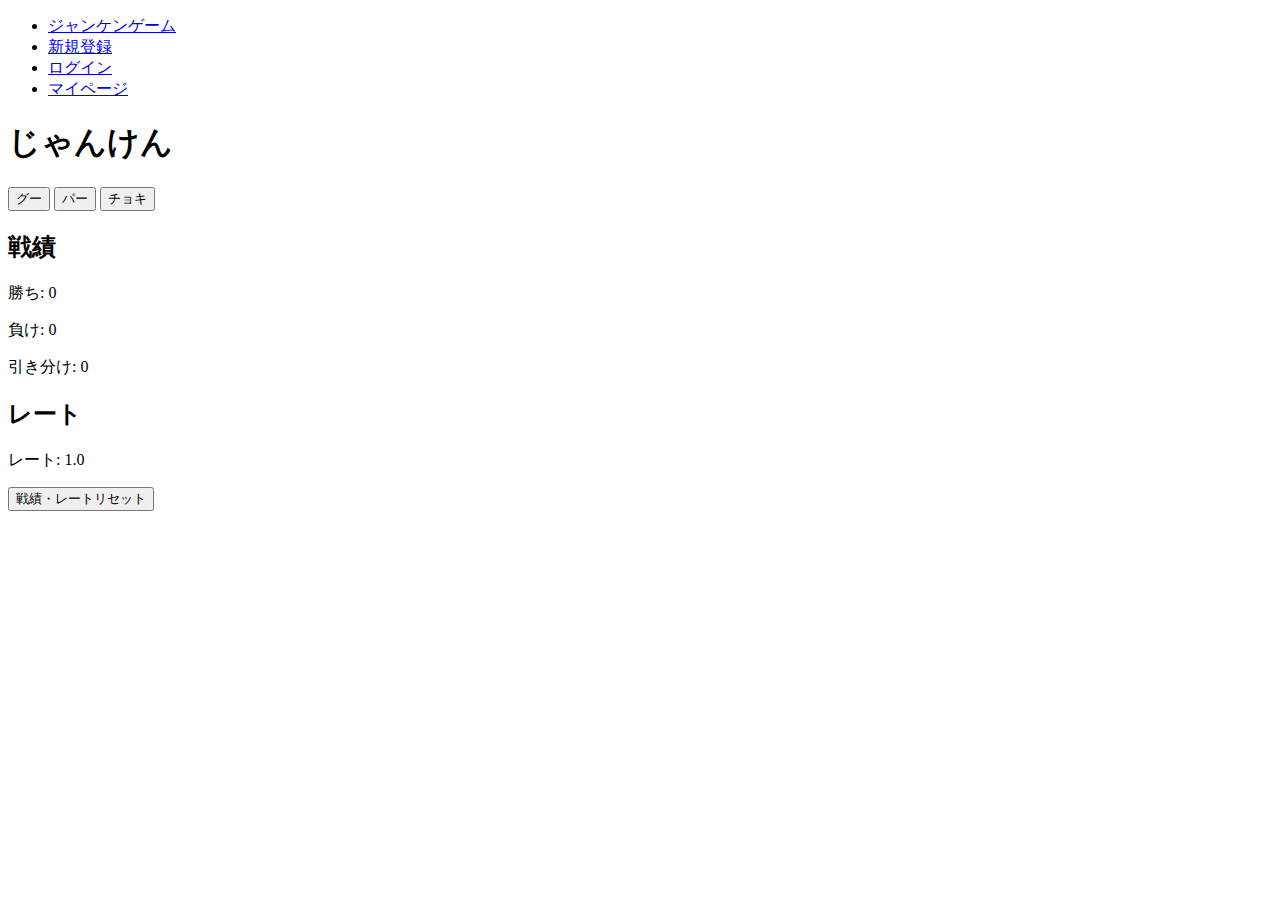
==== aaa/chat/janken.html @ 0f147087 "Create janken.html" ====
<!DOCTYPE html>
<html lang="en">
<head>
    <meta charset="UTF-8">
    <meta name="viewport" content="width=device-width, initial-scale=1.0">
    <title>ジャンケンゲーム</title>
    <link rel="stylesheet" href="style.css">
</head>
<body>
    <!-- ナビゲーションバーを追加 -->
    <nav>
        <ul>
            <li><a href="janken.html">ジャンケンゲーム</a></li>
            <li><a href="signup.html">新規登録</a></li>
            <li><a href="login.html">ログイン</a></li>
            <li class="right"><a href="mypage.html">マイページ</a></li>
        </ul>
    </nav>
    <h1>じゃんけん</h1>
    <div id="result"></div>
    <div class="choices">
        <button id="グー">グー</button>
        <button id="パー">パー</button>
        <button id="チョキ">チョキ</button>
    </div>   
    <div id="score">
        <h2>戦績</h2>
        <p>勝ち: <span id="winCount">0</span></p>
        <p>負け: <span id="loseCount">0</span></p>
        <p>引き分け: <span id="drawCount">0</span></p>
    </div>
    <!-- レートを表示する要素を追加 -->
    <div id="rateDisplay">
        <h2>レート</h2>
        <p>レート: <span id="rate">1.0</span></p>
    </div>
    <!-- リセットボタンを追加 -->
    <button id="resetButton">戦績・レートリセット</button>
<script src="script.js"></script>
</body>
</html>
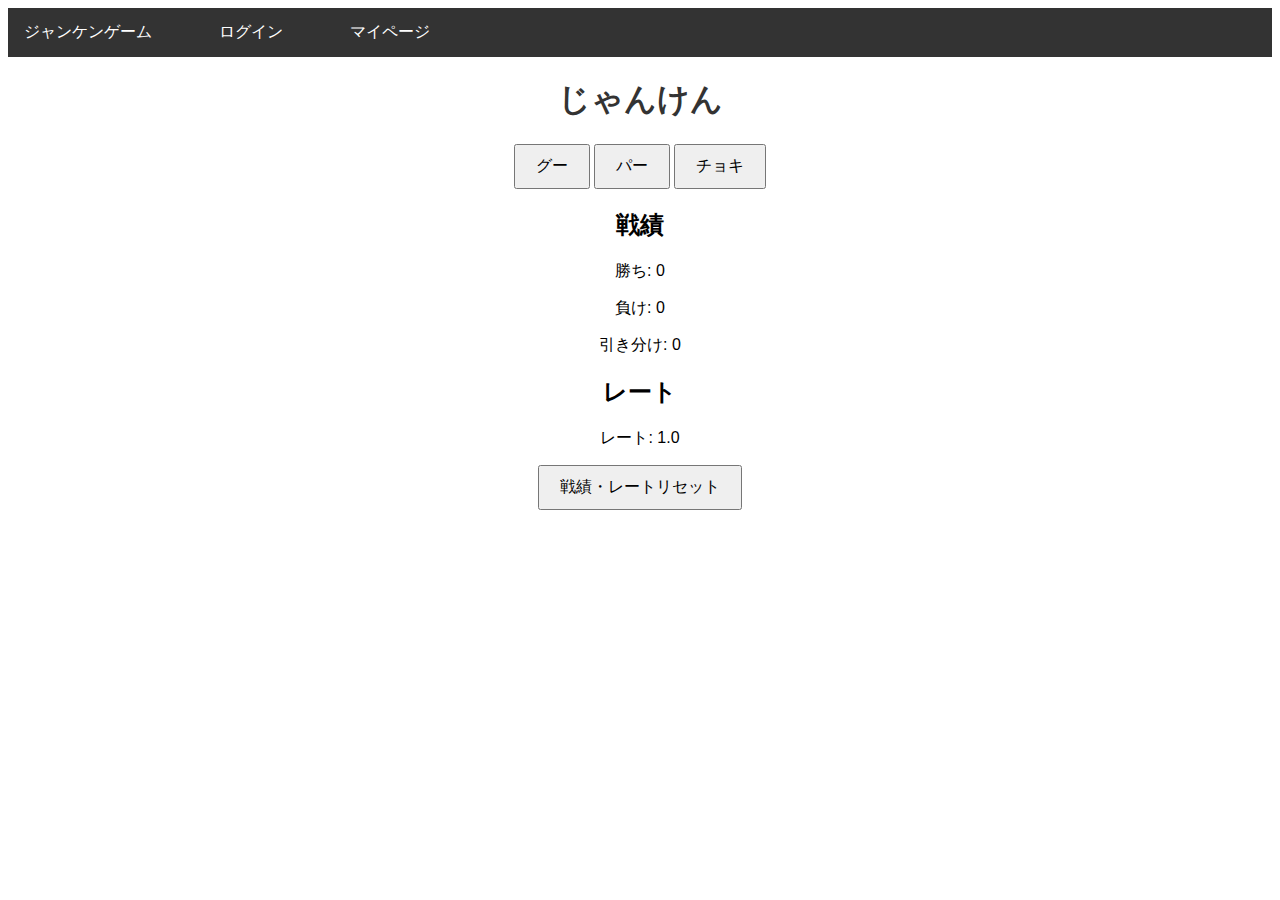
==== commit 5e37700a: "Update janken.html" ====
--- a/aaa/chat/janken.html
+++ b/aaa/chat/janken.html
@@ -11,7 +11,6 @@
     <nav>
         <ul>
             <li><a href="janken.html">ジャンケンゲーム</a></li>
-            <li><a href="signup.html">新規登録</a></li>
             <li><a href="login.html">ログイン</a></li>
             <li class="right"><a href="mypage.html">マイページ</a></li>
         </ul>
--- a/aaa/chat/style.css
+++ b/aaa/chat/style.css
@@ -0,0 +1,64 @@
+body {
+    text-align: center;
+    font-family: Arial, sans-serif;
+}
+
+h1 {
+    color: #333;
+}
+
+.choices {
+    margin-top: 20px;
+}
+
+button {
+    padding: 10px 20px;
+    font-size: 16px;
+    cursor: pointer;
+}
+
+#result {
+    font-size: 24px;
+    font-weight: bold;
+    margin-top: 20px;
+}
+
+ul {
+    display: flex;
+}
+
+li{
+    list-style: none;
+}
+
+a {
+    display: block;
+    text-decoration: none;
+    color: white;
+    margin-right: 35px;
+}
+
+/* ナビゲーションバーのスタイル */
+nav ul {
+    list-style-type: none;
+    margin: 0;
+    padding: 0;
+    overflow: hidden;
+    background-color: #333; /* ナビゲーションバーの背景色 */
+}
+
+nav li {
+    float: left;
+}
+
+nav li a {
+    display: block;
+    color: white;
+    text-align: center;
+    padding: 14px 16px;
+    text-decoration: none;
+/* 右寄せのスタイル */
+.right {
+    float: right;
+}
+}
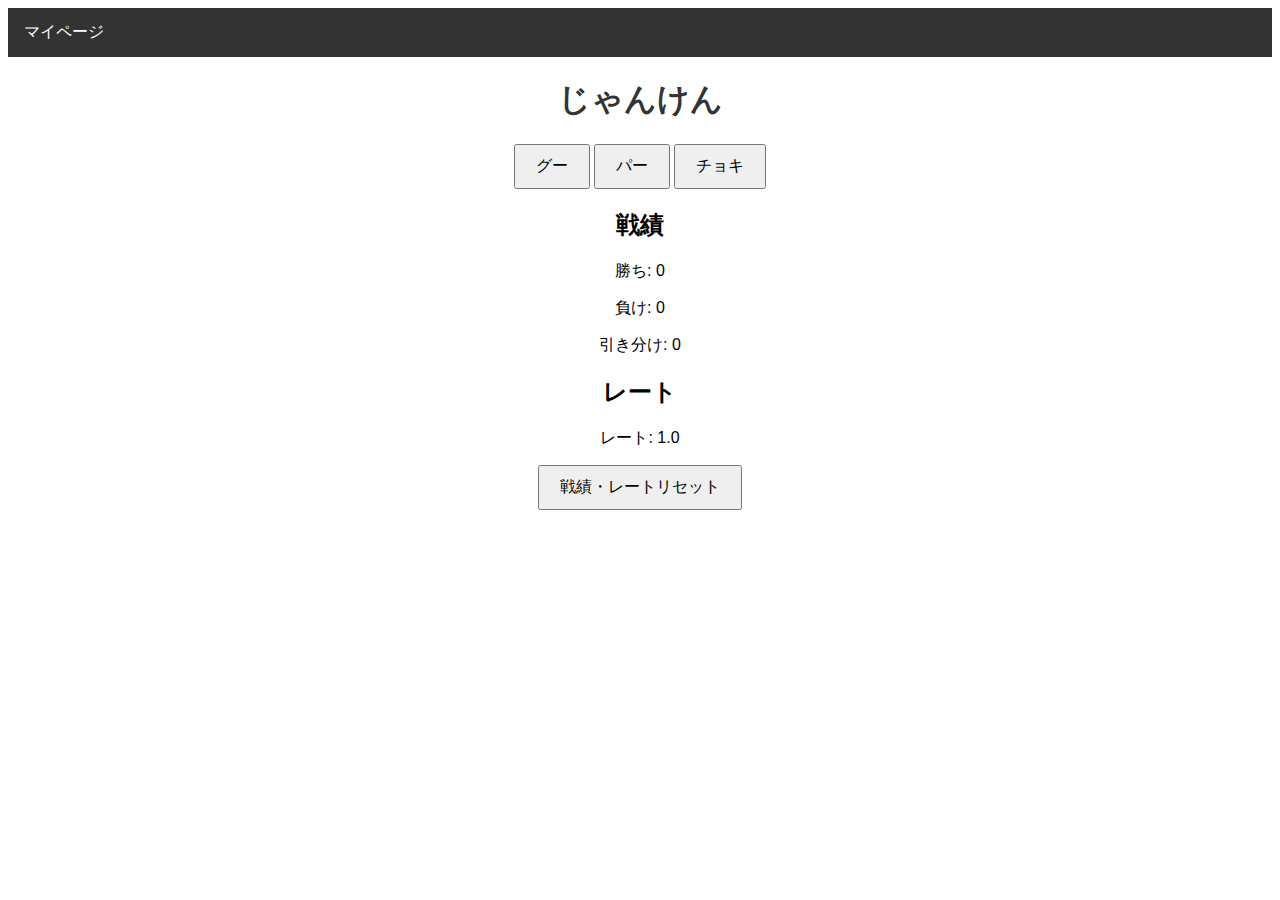
==== commit 4d2dd324: "Update janken.html" ====
--- a/aaa/chat/janken.html
+++ b/aaa/chat/janken.html
@@ -10,8 +10,6 @@
     <!-- ナビゲーションバーを追加 -->
     <nav>
         <ul>
-            <li><a href="janken.html">ジャンケンゲーム</a></li>
-            <li><a href="login.html">ログイン</a></li>
             <li class="right"><a href="mypage.html">マイページ</a></li>
         </ul>
     </nav>
